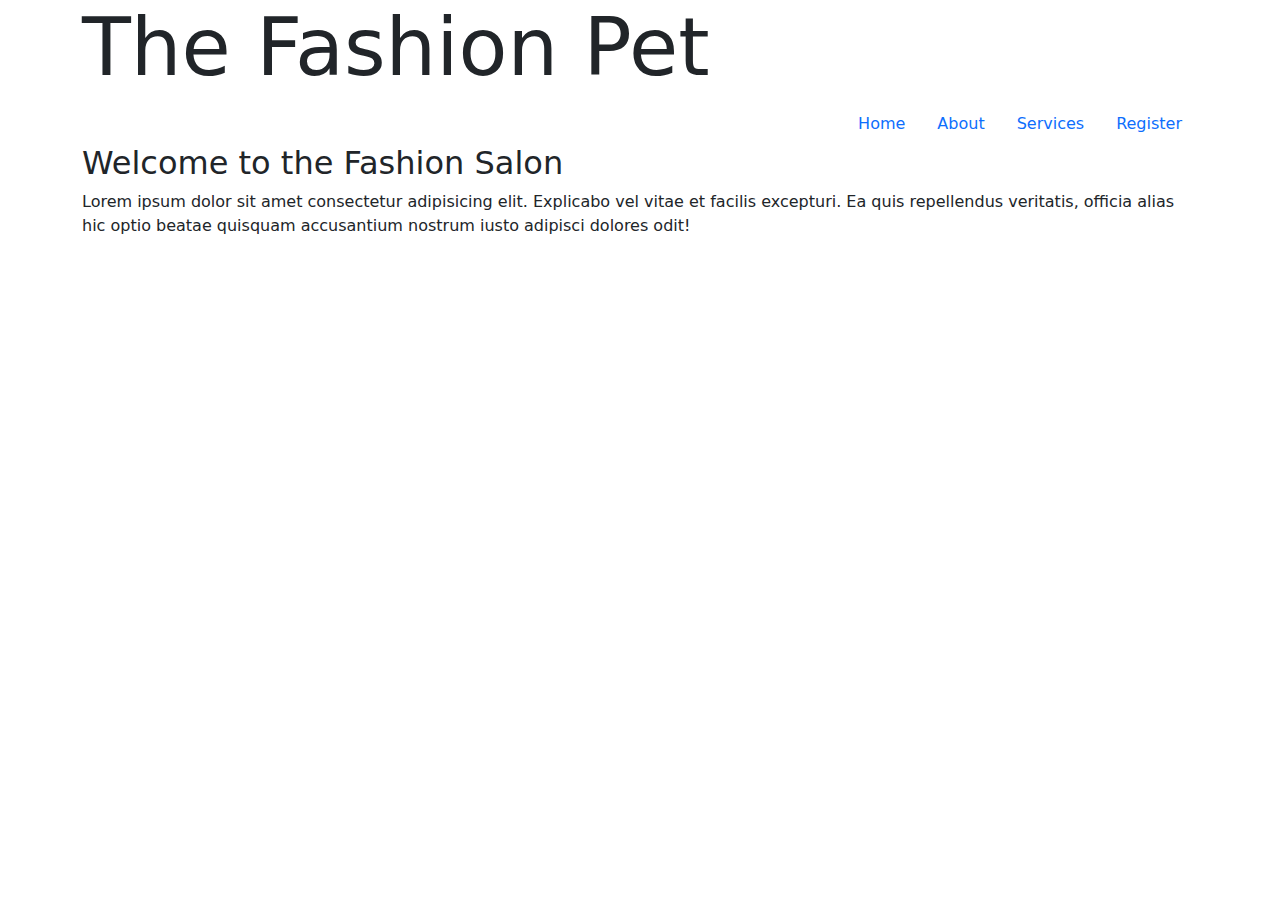
==== index.html @ a6e6dc94 "first class" ====
<!DOCTYPE html>
<html lang="en">
<head>
    <meta charset="UTF-8">
    <meta http-equiv="X-UA-Compatible" content="IE=edge">
    <meta name="viewport" content="width=device-width, initial-scale=1.0">
    <link rel="stylesheet" href="https://cdn.jsdelivr.net/npm/bootstrap@5.2.2/dist/css/bootstrap.min.css">
    <title>Fashion Pet</title>
</head>
<body>
    <header class="container">
    <h1 class="display-1">The Fashion Pet</h1>

    <ul class="nav justify-content-end ">
        <li class="nav-item">
          <a class="nav-link active" aria-current="page" href="index.html">Home</a>
        </li>
        <li class="nav-item">
          <a class="nav-link" href="about.html">About</a>
        </li>
        <li class="nav-item">
          <a class="nav-link" href="services.html">Services</a>
        </li>
        <li class="nav-item">
          <a class="nav-link" href="register.html">Register</a>
        </li>
      </ul>
    </header>

      <main class="container">
        <h2>Welcome to the Fashion Salon</h2>
        <p>
            Lorem ipsum dolor sit amet consectetur adipisicing elit. Explicabo vel vitae et facilis excepturi. Ea quis repellendus veritatis, officia alias hic optio beatae quisquam accusantium nostrum iusto adipisci dolores odit!
        </p>
      </main>

</body>
</html>
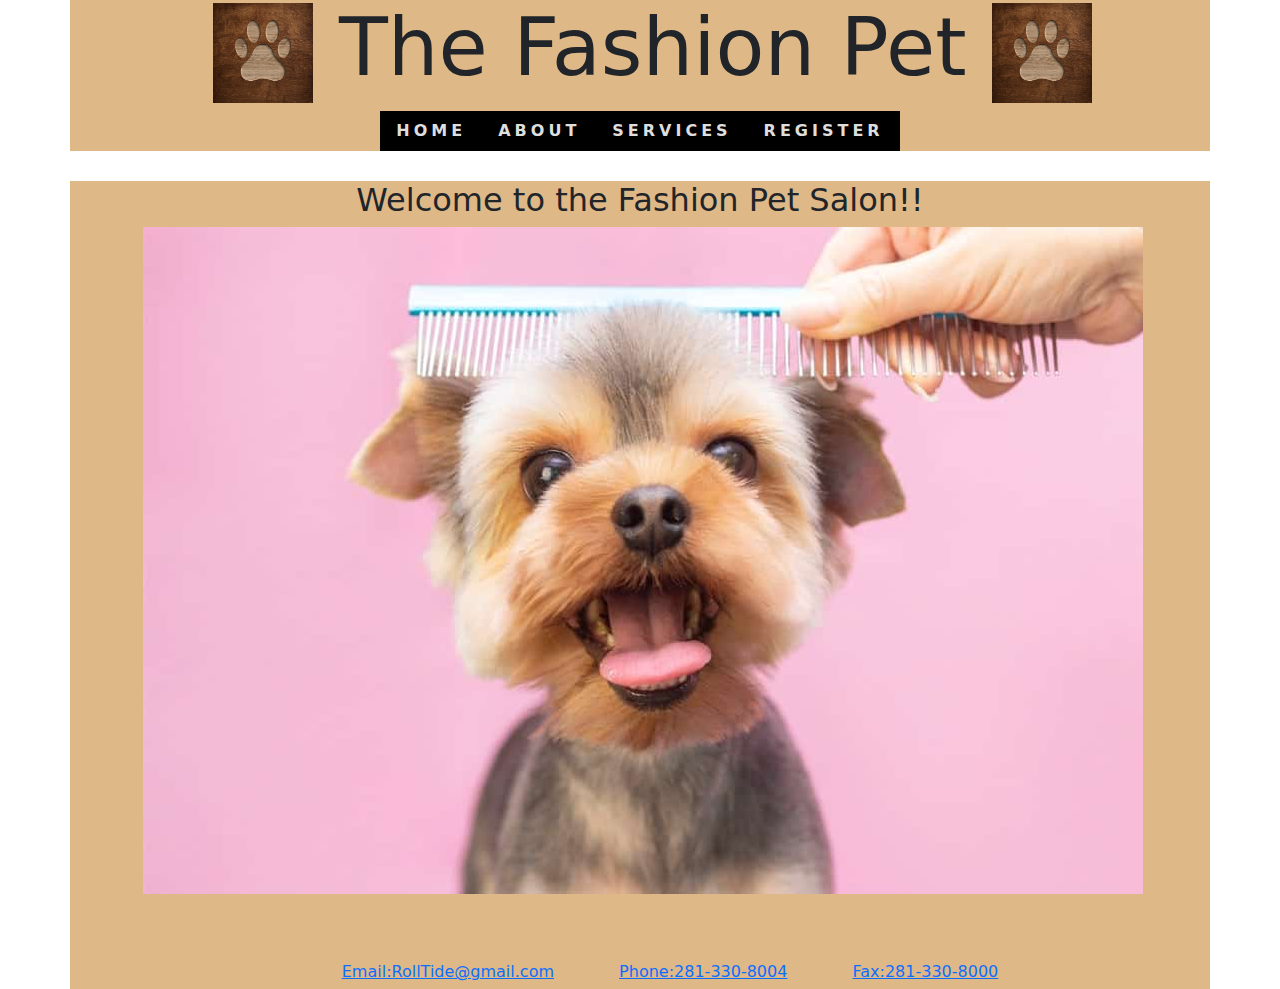
==== commit b3cc2dc2: "changed to home to index.html" ====
--- a/index.html
+++ b/index.html
@@ -5,33 +5,51 @@
     <meta http-equiv="X-UA-Compatible" content="IE=edge">
     <meta name="viewport" content="width=device-width, initial-scale=1.0">
     <link rel="stylesheet" href="https://cdn.jsdelivr.net/npm/bootstrap@5.2.2/dist/css/bootstrap.min.css">
+    <link rel="stylesheet" href="mystyle.css">
+    <link rel="preconnect" href="https://fonts.googleapis.com">
+    <link rel="preconnect" href="https://fonts.gstatic.com" crossorigin>
+    <link href="https://fonts.googleapis.com/css2?family=Lato:wght@700&display=swap" rel="stylesheet">
+    <script src="https://kit.fontawesome.com/337be747ec.js" crossorigin="anonymous"></script>
     <title>Fashion Pet</title>
 </head>
 <body>
     <header class="container">
-    <h1 class="display-1">The Fashion Pet</h1>
+    <h1 class="display-1"><img class="img-frame4" src="" alt="">
+      <img src="pawprint.jpg" width="100" height="100" alt="pawprint"> The Fashion Pet<img class="img-frame4" src="" alt="">
+      <img src="pawprint.jpg" width="100" height="100" alt="pawprint"></h1>
 
-    <ul class="nav justify-content-end ">
-        <li class="nav-item">
-          <a class="nav-link active" aria-current="page" href="index.html">Home</a>
-        </li>
-        <li class="nav-item">
-          <a class="nav-link" href="about.html">About</a>
-        </li>
-        <li class="nav-item">
-          <a class="nav-link" href="services.html">Services</a>
-        </li>
-        <li class="nav-item">
-          <a class="nav-link" href="register.html">Register</a>
-        </li>
-      </ul>
+    <div class="nav-menu" >
+      <ul class="nav justify-content-end ">
+          <li class="nav-item">
+            <a class="nav-link active" aria-current="page" href="index.html">Home</a>
+          </li>
+          <li class="nav-item">
+            <a class="nav-link" href="about.html">About</a>
+          </li>
+          <li class="nav-item">
+            <a class="nav-link" href="services.html">Services</a>
+          </li>
+          <li class="nav-item">
+            <a class="nav-link" href="register.html">Register</a>
+          </li>
+        </ul>
+      </header>
+    </div> 
     </header>
 
-      <main class="container">
-        <h2>Welcome to the Fashion Salon</h2>
-        <p>
-            Lorem ipsum dolor sit amet consectetur adipisicing elit. Explicabo vel vitae et facilis excepturi. Ea quis repellendus veritatis, officia alias hic optio beatae quisquam accusantium nostrum iusto adipisci dolores odit!
-        </p>
+    <div class="top-register"></div>  
+    <main class="container">
+        <h2>Welcome to the Fashion Pet Salon!!</h2>
+        
+
+        <img class="img-frame2" src="" alt="">
+    <img src="groomdog.jpg" alt="groomdog">
+
+    <nav class="contact-icon">
+      <a href="#"><i class="fa-regular fa-envelope"></i> Email:RollTide@gmail.com</a> 
+      <a href="#"><i class="fa-solid fa-phone"></i> Phone:281-330-8004</a>
+      <a href="#"><i class="fa-solid fa-fax"></i> Fax:281-330-8000</a>
+   </nav>
       </main>
 
 </body>
--- a/mystyle.css
+++ b/mystyle.css
@@ -0,0 +1,105 @@
+#pets{
+    display: grid;
+    grid-template-columns: 50% 50%;
+    column-gap: 1rem;
+    row-gap: 1rem;
+}
+
+.pet{
+    background-color: #dedede;
+    border: 1px solid #b8b8b8;
+    padding:10px;
+}
+
+.container{
+    background-color:burlywood;
+    text-align: center;
+
+}
+
+.img-frame{
+    height: 32px;
+    margin-right: 30px;
+}
+
+.img-frame2{
+    height: 100px;
+}
+
+.contact-icon{
+margin-top: 50px;
+}
+
+.contact-icon i{
+font-size: 30px;
+margin: 30px;
+}
+
+.contact-icon1{
+    margin-top: 20px;
+}
+
+.contact-icon1 i{
+    font-size: 30px;
+    margin: 30px;
+}
+
+.mb-3{
+    text-align: center;
+    font-weight: bold;
+}
+.form-select{
+    text-align: center;
+}
+.form-control{
+    text-align: center;
+}
+.table-bordered{
+    margin-top: 10px;
+}
+
+.nav-menu{
+color: black;
+display: inline-block;
+text-transform: uppercase;
+background-color: black;
+font-weight: bold;
+letter-spacing: 4px;
+transition: ease-out 1.0s;
+box-shadow: inset 0 0 0 0 var(gold);
+}
+
+.top-register{
+    margin-top: 30px;
+}
+.nav-link{
+    color: #dedede;
+}
+
+.font{
+    font-weight: bold;
+}
+
+.grooming-font{
+    font-size: 20px;
+}
+
+.address-font{
+    font-weight: bold;
+    margin-top: 20px;
+    position:relative; top: 50px;
+}
+.gword{
+    position: relative; top: 15px;
+     text-decoration:underline;
+}
+.vword{
+    text-decoration: underline;
+}
+.nword{
+    text-decoration: underline;
+}
+.p{
+    position: relative; top: 10px;
+}
+
